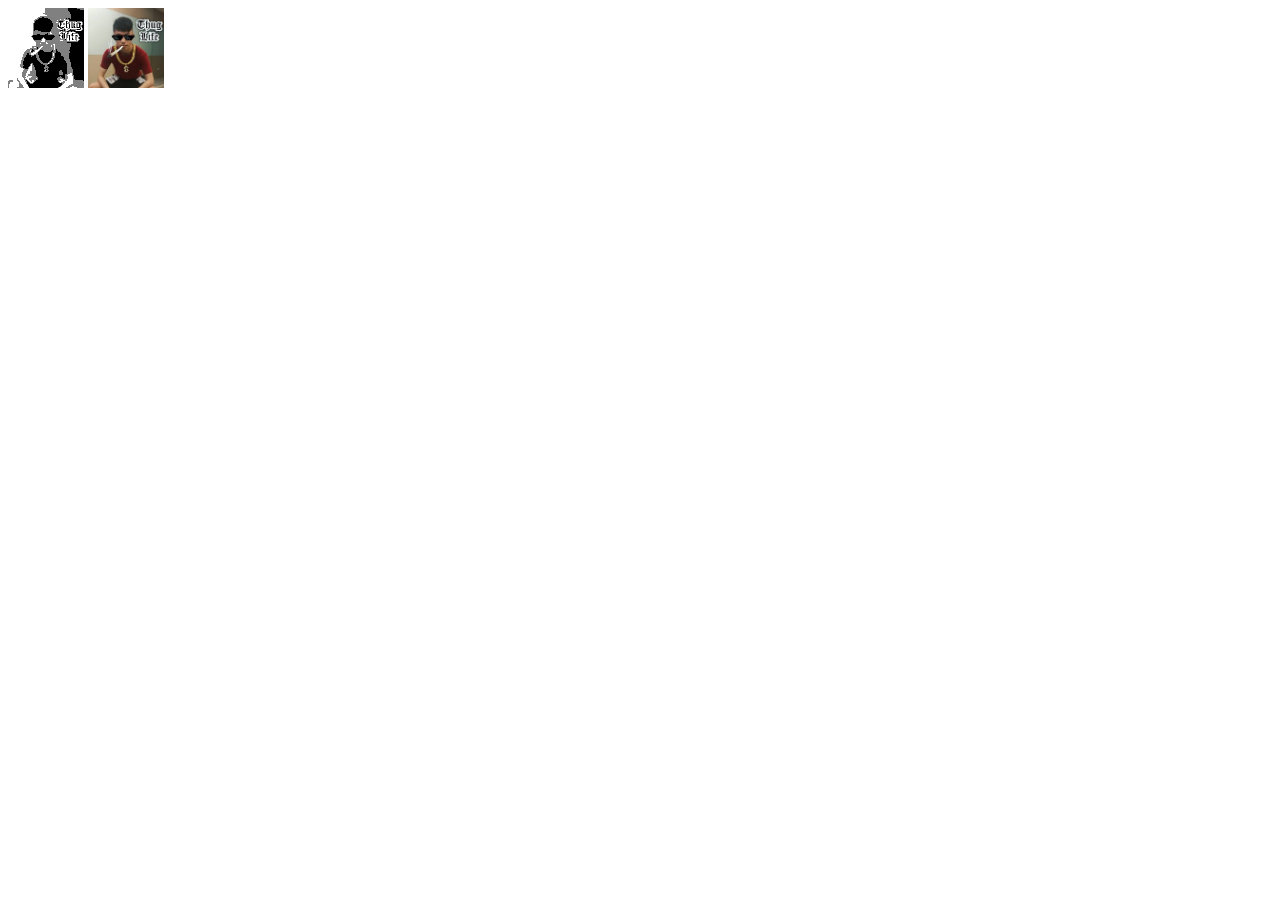
==== FinalProject/index.html @ 9f3c32dc "壓縮跟灰階" ====
<!DOCTYPE html>
<html lang="en">
<head>
  <meta charset="UTF-8">
  <title>Document</title>
</head>
<body>
<img id="source" src="" style="display: none;">
<canvas id="canvas"></canvas>

</body>
<script src="js/jquery-2.2.3.min.js" charset="utf-8"></script>
<script src="js/main.js" charset="utf-8"></script>
</html>
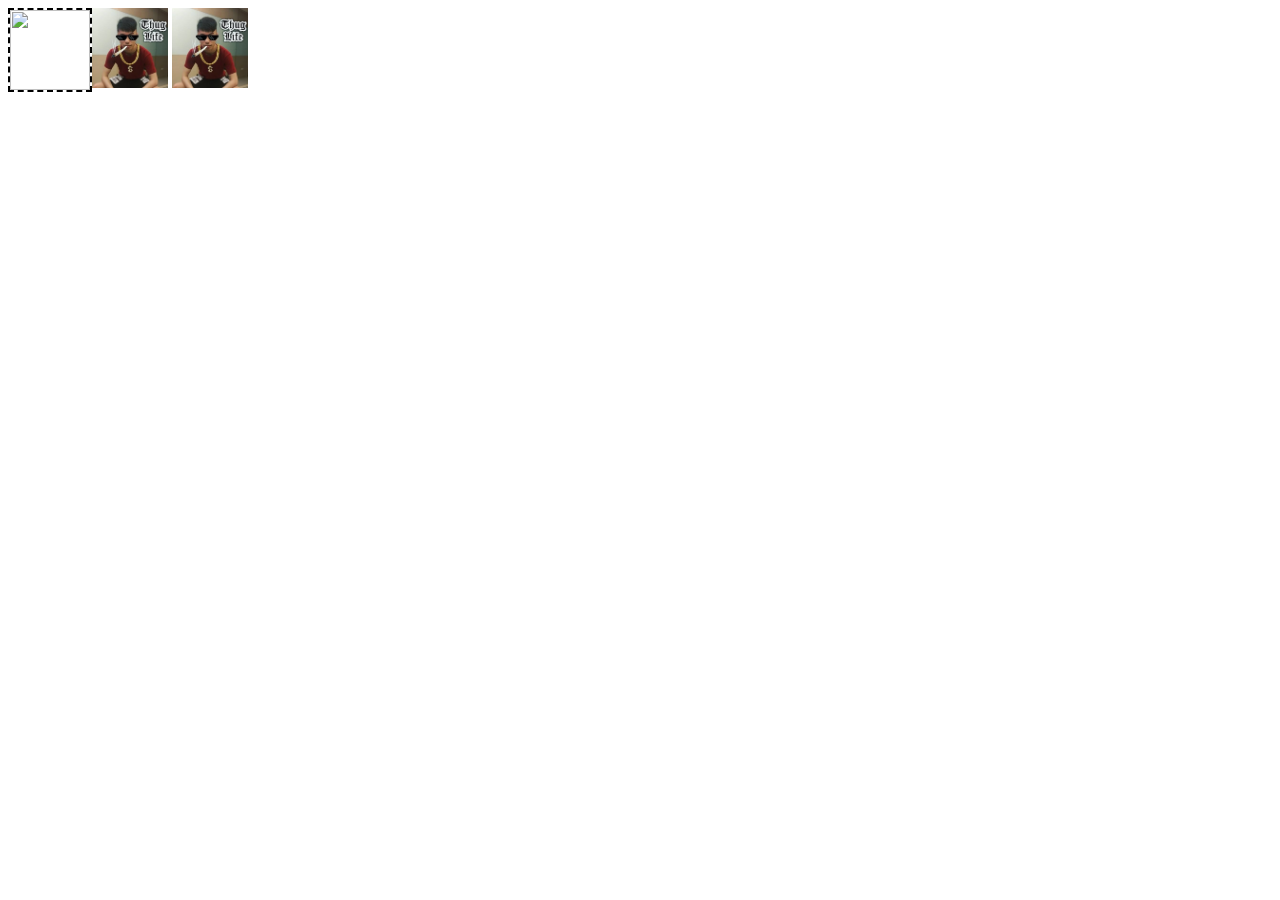
==== commit df68c6cf: "drag and drop" ====
--- a/FinalProject/index.html
+++ b/FinalProject/index.html
@@ -3,12 +3,16 @@
 <head>
   <meta charset="UTF-8">
   <title>Document</title>
+  <link rel="stylesheet" href="css/main.css" media="screen" title="no title" charset="utf-8">
 </head>
 <body>
+  <div id="dropZone" class="dropZone"><img src="" alt="" class="dropImg" id="dropImg"></div>
 <img id="source" src="" style="display: none;">
 <canvas id="canvas"></canvas>
 
 </body>
 <script src="js/jquery-2.2.3.min.js" charset="utf-8"></script>
+<script src="js/imgCompare.js" charset="utf-8"></script>
+<script src="js/dragDrop.js" charset="utf-8"></script>
 <script src="js/main.js" charset="utf-8"></script>
 </html>
--- a/FinalProject/css/main.css
+++ b/FinalProject/css/main.css
@@ -0,0 +1,12 @@
+.dropZone {
+  float: left;
+  width: auto;
+  height: auto;
+  border: 2px dashed black; }
+
+.dropImg {
+  display: block;
+  width: 80px;
+  height: 80px; }
+
+/*# sourceMappingURL=main.css.map */
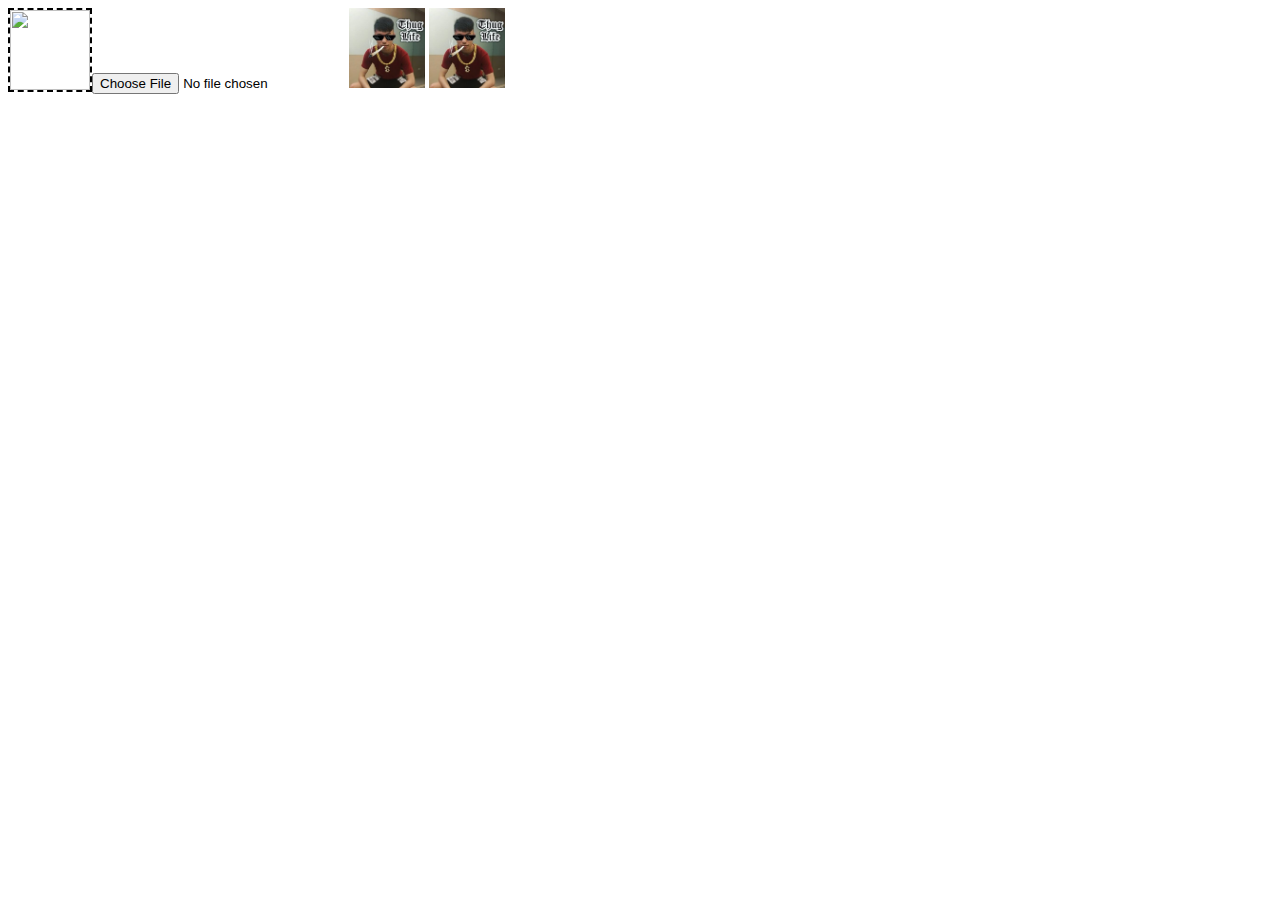
==== commit a52d4265: "file select" ====
--- a/FinalProject/index.html
+++ b/FinalProject/index.html
@@ -7,6 +7,7 @@
 </head>
 <body>
   <div id="dropZone" class="dropZone"><img src="" alt="" class="dropImg" id="dropImg"></div>
+  <input type="file" id="imgPicker"  name="name" value="select">
 <img id="source" src="" style="display: none;">
 <canvas id="canvas"></canvas>
 
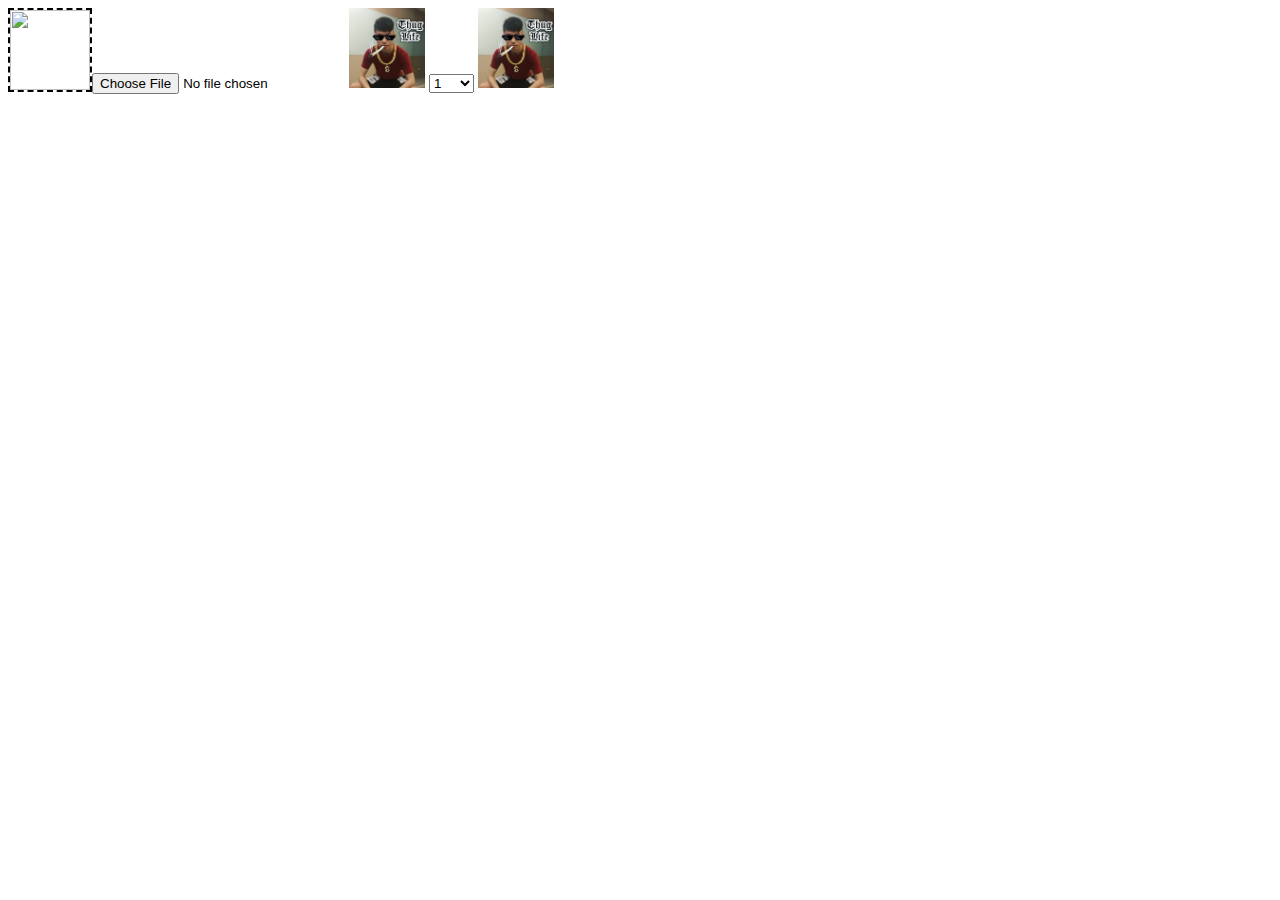
==== commit 4dc2802a: "新增拉BAR可改n值 但要先選數字,在選檔案才有效果,無法及時" ====
--- a/FinalProject/index.html
+++ b/FinalProject/index.html
@@ -10,10 +10,13 @@
   <input type="file" id="imgPicker"  name="name" value="select">
 <img id="source" src="" style="display: none;">
 <canvas id="canvas"></canvas>
+<select id="selector">
 
+</select>
 </body>
 <script src="js/jquery-2.2.3.min.js" charset="utf-8"></script>
 <script src="js/imgCompare.js" charset="utf-8"></script>
 <script src="js/dragDrop.js" charset="utf-8"></script>
 <script src="js/main.js" charset="utf-8"></script>
+<script src="js/chooseGrayLevel.js" charset="utf-8"></script>
 </html>
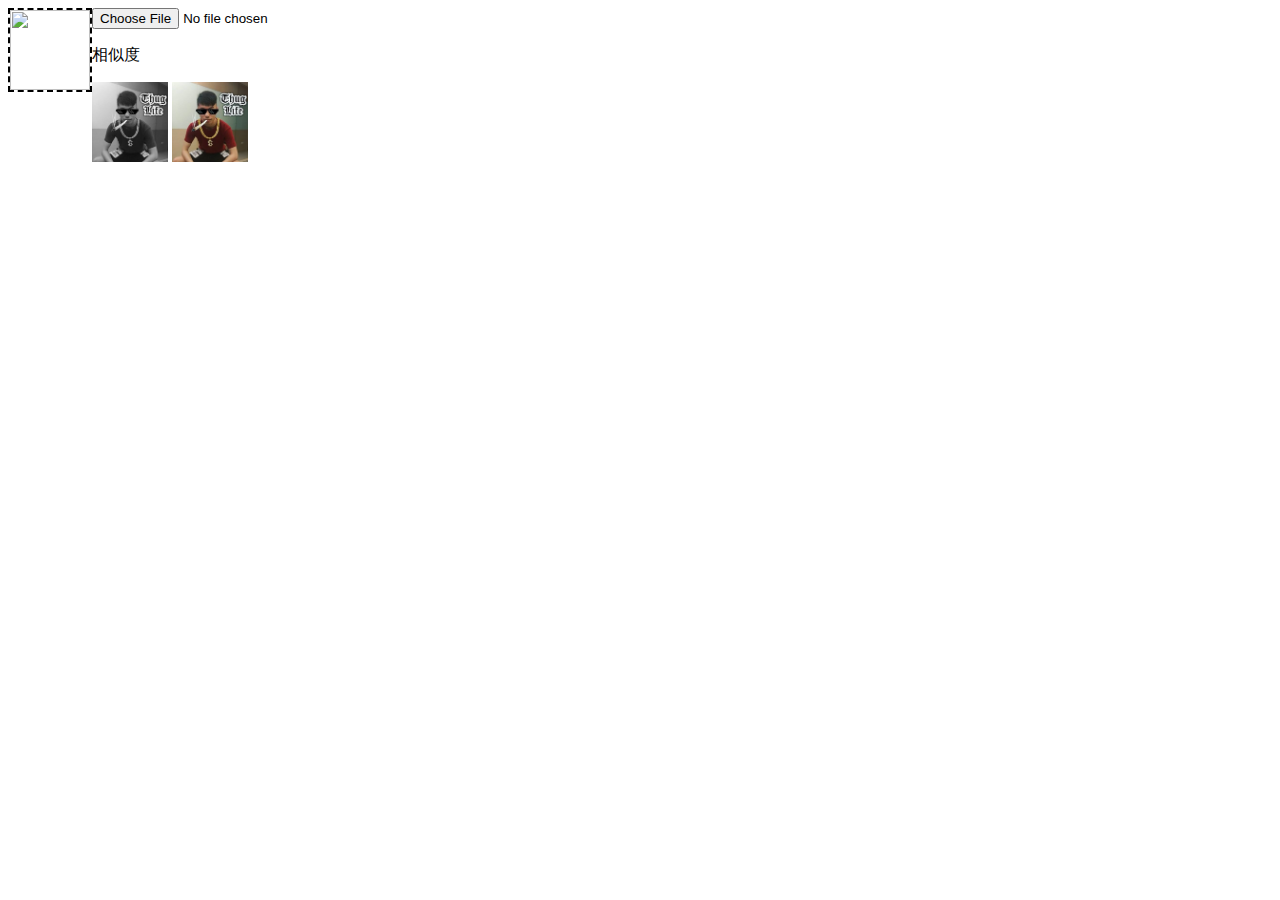
==== commit 8fb3e3fe: "togray" ====
--- a/FinalProject/index.html
+++ b/FinalProject/index.html
@@ -9,14 +9,12 @@
   <div id="dropZone" class="dropZone"><img src="" alt="" class="dropImg" id="dropImg"></div>
   <input type="file" id="imgPicker"  name="name" value="select">
 <img id="source" src="" style="display: none;">
+<p id="similarity">相似度</p>
 <canvas id="canvas"></canvas>
-<select id="selector">
 
-</select>
 </body>
 <script src="js/jquery-2.2.3.min.js" charset="utf-8"></script>
 <script src="js/imgCompare.js" charset="utf-8"></script>
 <script src="js/dragDrop.js" charset="utf-8"></script>
 <script src="js/main.js" charset="utf-8"></script>
-<script src="js/chooseGrayLevel.js" charset="utf-8"></script>
 </html>
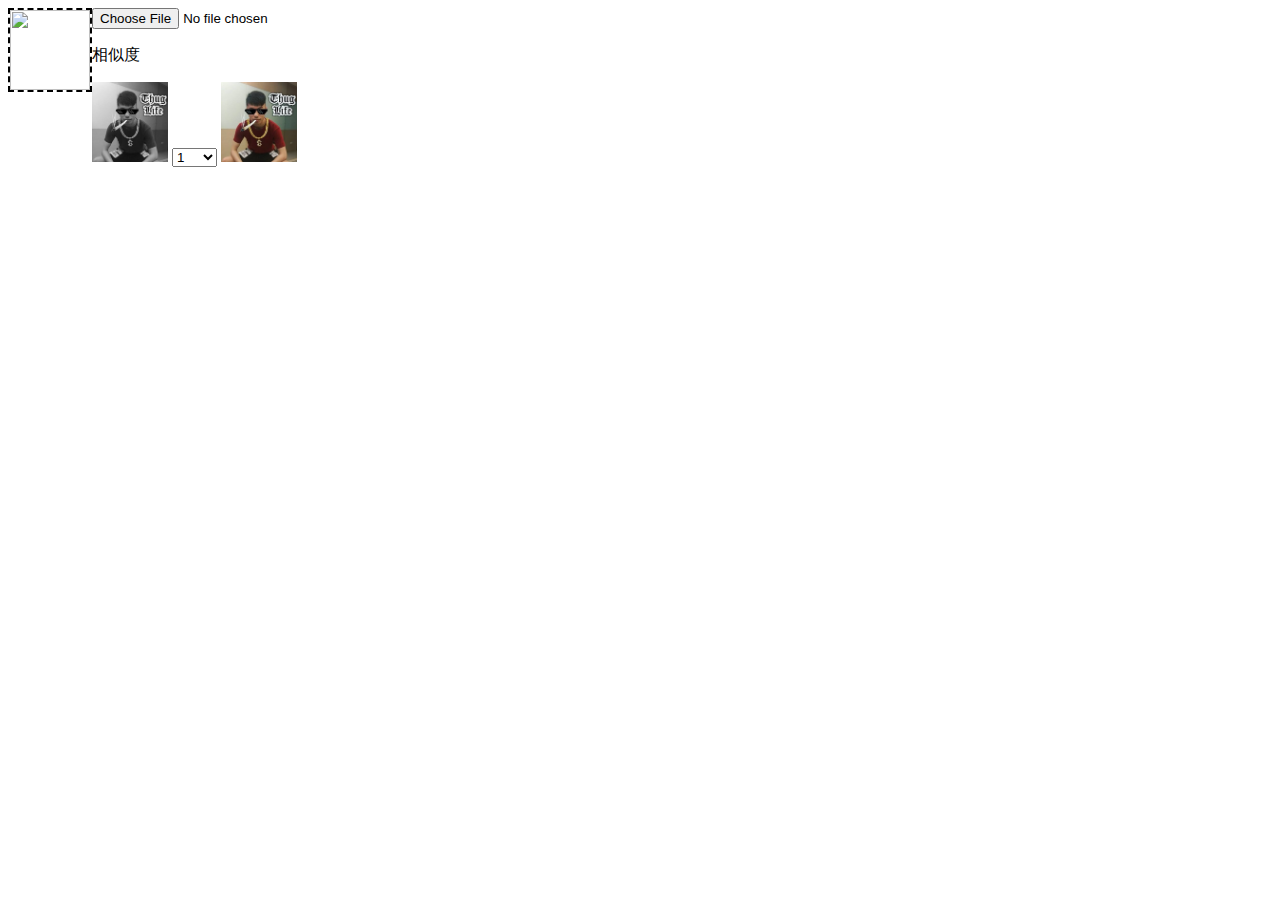
==== commit edccde42: "Merge branch 'ImageSearch' of https://github.com/bobshih/InformationR into ImageSearch" ====
--- a/FinalProject/index.html
+++ b/FinalProject/index.html
@@ -11,10 +11,13 @@
 <img id="source" src="" style="display: none;">
 <p id="similarity">相似度</p>
 <canvas id="canvas"></canvas>
+<select id="selector">
 
+</select>
 </body>
 <script src="js/jquery-2.2.3.min.js" charset="utf-8"></script>
 <script src="js/imgCompare.js" charset="utf-8"></script>
 <script src="js/dragDrop.js" charset="utf-8"></script>
 <script src="js/main.js" charset="utf-8"></script>
+<script src="js/chooseGrayLevel.js" charset="utf-8"></script>
 </html>
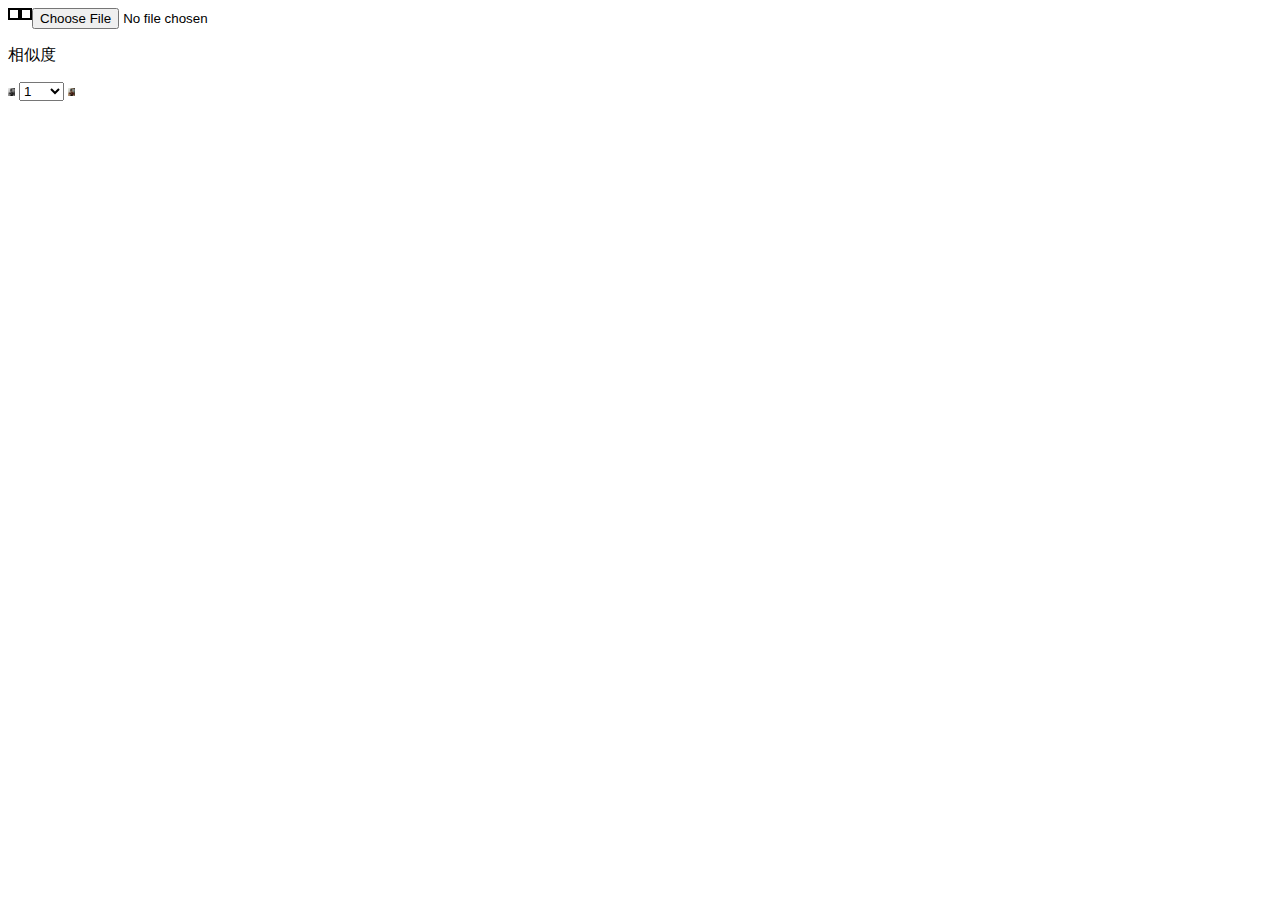
==== commit 814d2b31: "mapToBit" ====
--- a/FinalProject/index.html
+++ b/FinalProject/index.html
@@ -7,6 +7,7 @@
 </head>
 <body>
   <div id="dropZone" class="dropZone"><img src="" alt="" class="dropImg" id="dropImg"></div>
+  <div id="dropZone2" class="dropZone"><img src="" alt="" class="dropImg" id="dropImg2"></div>
   <input type="file" id="imgPicker"  name="name" value="select">
 <img id="source" src="" style="display: none;">
 <p id="similarity">相似度</p>
@@ -16,6 +17,7 @@
 </select>
 </body>
 <script src="js/jquery-2.2.3.min.js" charset="utf-8"></script>
+<script src="js/compareCalculate.js" charset="utf-8"></script>
 <script src="js/imgCompare.js" charset="utf-8"></script>
 <script src="js/dragDrop.js" charset="utf-8"></script>
 <script src="js/main.js" charset="utf-8"></script>
--- a/FinalProject/css/main.css
+++ b/FinalProject/css/main.css
@@ -6,7 +6,7 @@
 
 .dropImg {
   display: block;
-  width: 80px;
-  height: 80px; }
+  width: 8px;
+  height: 8px; }
 
 /*# sourceMappingURL=main.css.map */
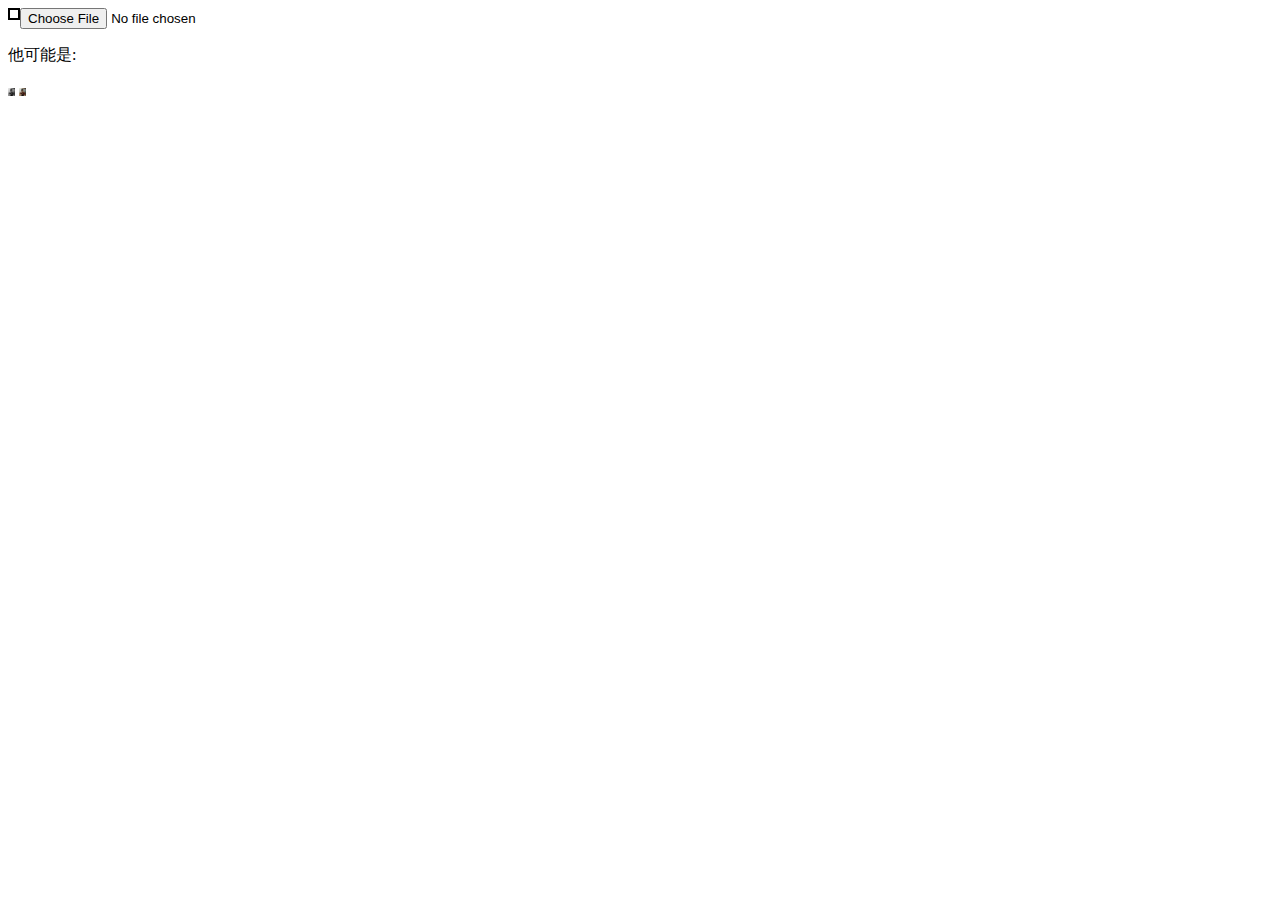
==== commit 6445560d: "main" ====
--- a/FinalProject/index.html
+++ b/FinalProject/index.html
@@ -7,12 +7,10 @@
 </head>
 <body>
   <div id="dropZone" class="dropZone"><img src="" alt="" class="dropImg" id="dropImg"></div>
-  <div id="dropZone2" class="dropZone"><img src="" alt="" class="dropImg" id="dropImg2"></div>
   <input type="file" id="imgPicker"  name="name" value="select">
 <img id="source" src="" style="display: none;">
-<p id="similarity">相似度</p>
-<canvas id="canvas"></canvas>
-<select id="selector">
+<p id="similarity">他可能是:</p>
+<canvas id="canvas" ></canvas>
 
 </select>
 </body>
--- a/FinalProject/css/main.css
+++ b/FinalProject/css/main.css
@@ -9,4 +9,18 @@
   width: 8px;
   height: 8px; }
 
+.imgInput {
+  width: 80px;
+  height: 80px;
+  border: 2px dashed blue; }
+
+.imgShow {
+  width: 80px;
+  height: 80px; }
+
+.relativeImg {
+  width: 100%;
+  height: 80px;
+  border: 2px solid yellow; }
+
 /*# sourceMappingURL=main.css.map */
